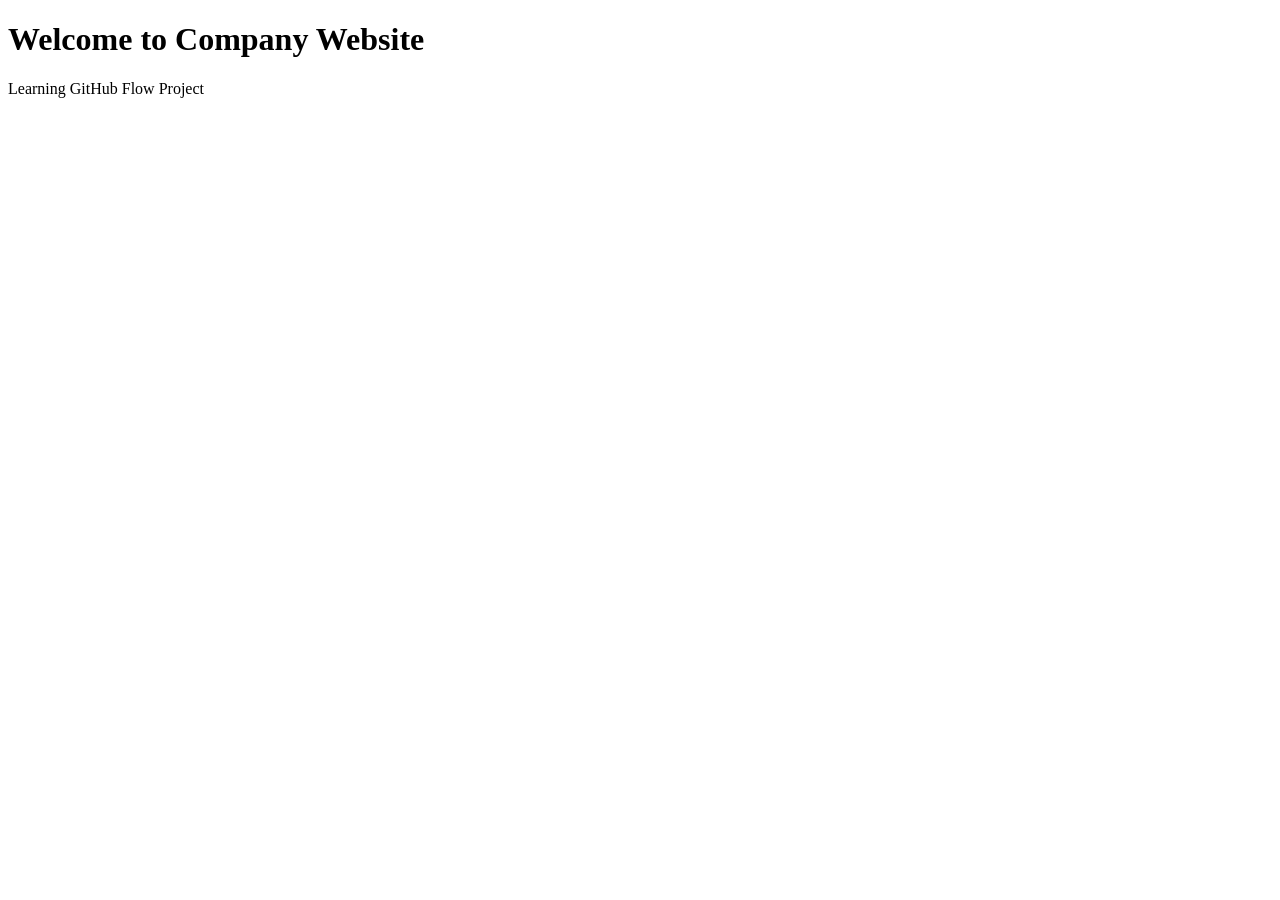
==== 02-Workflow/github-wokflow/company-website/index.html @ 5f458624 "Create company website index file" ====
<!DOCTYPE html>
<html>
<head>
  <title>Company Website</title>
  <link rel="stylesheet" href="style.css">
</head>
<body>

<h1>Welcome to Company Website</h1>
<p>Learning GitHub Flow Project</p>

</body>
</html>
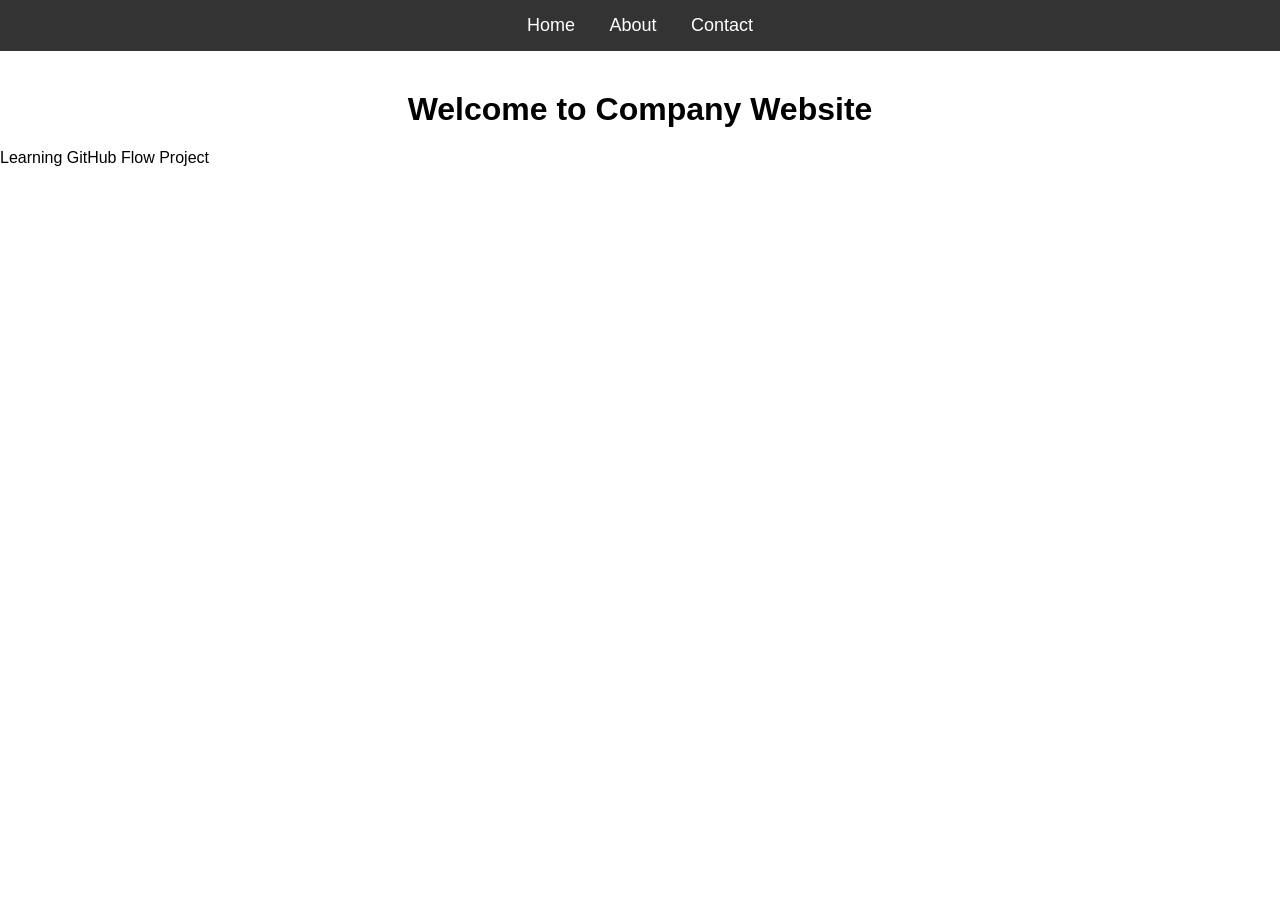
==== commit 88aa08e9: "Added navbar with styling" ====
--- a/02-Workflow/github-wokflow/company-website/index.html
+++ b/02-Workflow/github-wokflow/company-website/index.html
@@ -6,6 +6,13 @@
 </head>
 <body>
 
+  <!-- dev 1 did his task -->
+  <nav>
+ <a href="#">Home</a>
+ <a href="#">About</a>
+ <a href="#">Contact</a>
+</nav>
+
 <h1>Welcome to Company Website</h1>
 <p>Learning GitHub Flow Project</p>
 
--- a/02-Workflow/github-wokflow/company-website/style.css
+++ b/02-Workflow/github-wokflow/company-website/style.css
@@ -0,0 +1,26 @@
+body{
+  margin:0;
+  font-family:Arial, sans-serif;
+}
+
+nav{
+  background:#333;
+  padding:15px;
+  text-align:center;
+}
+/* nav edited by dev 1 */
+nav a{
+  color:white;
+  text-decoration:none;
+  margin:0 15px;
+  font-size:18px;
+}
+
+nav a:hover{
+  color:yellow;
+}
+
+h1{
+  text-align:center;
+  margin-top:40px;
+}
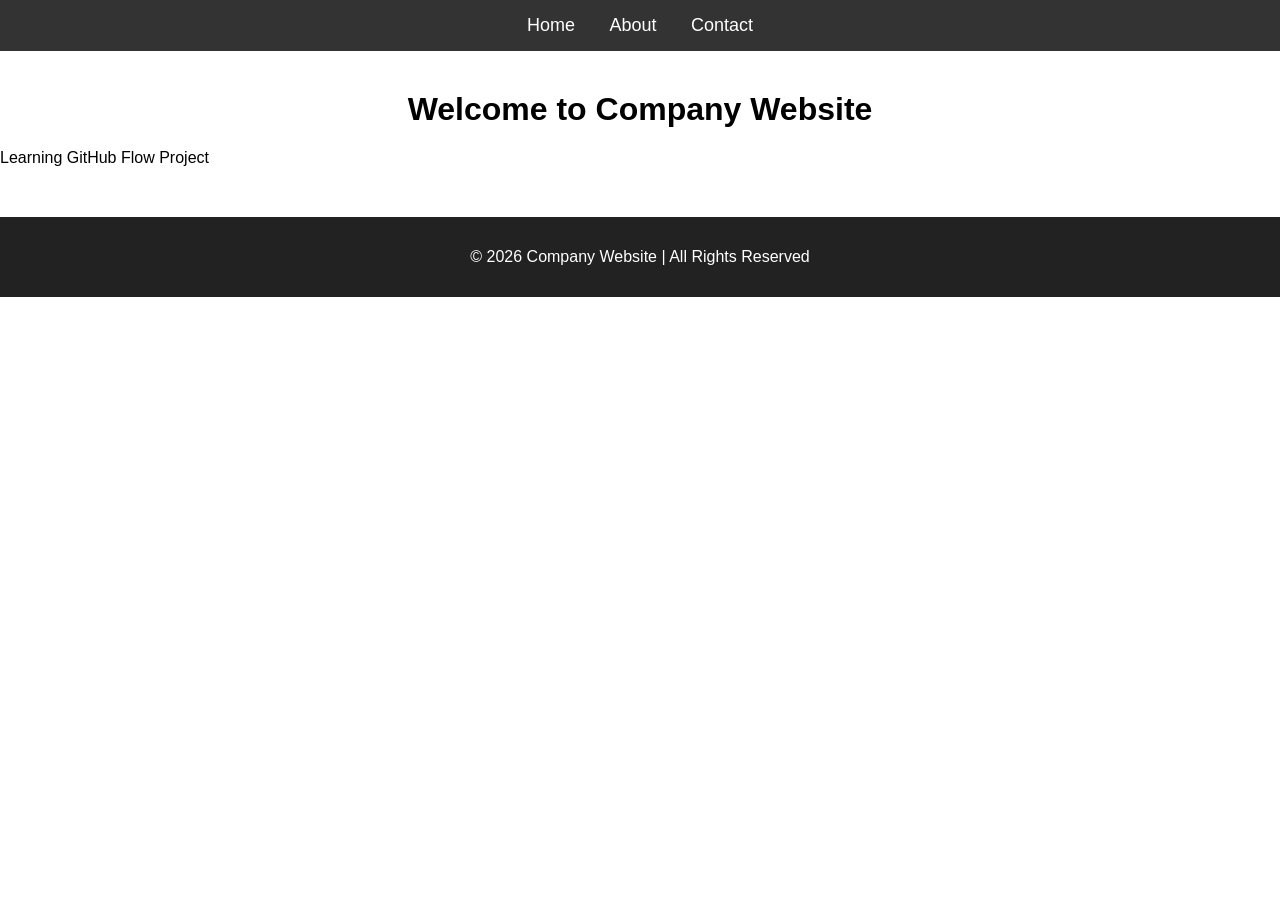
==== commit 09223f54: "Added footer feature" ====
--- a/02-Workflow/github-wokflow/company-website/index.html
+++ b/02-Workflow/github-wokflow/company-website/index.html
@@ -15,6 +15,10 @@
 
 <h1>Welcome to Company Website</h1>
 <p>Learning GitHub Flow Project</p>
+<!-- dev 2 did his task -->
+<footer>
+  <p>© 2026 Company Website | All Rights Reserved</p>
+</footer>
 
 </body>
 </html>
--- a/02-Workflow/github-wokflow/company-website/style.css
+++ b/02-Workflow/github-wokflow/company-website/style.css
@@ -23,4 +23,13 @@
 h1{
   text-align:center;
   margin-top:40px;
+}
+
+/* dev 2 */
+footer{
+  background:#222;
+  color:white;
+  text-align:center;
+  padding:15px;
+  margin-top:50px;
 }
